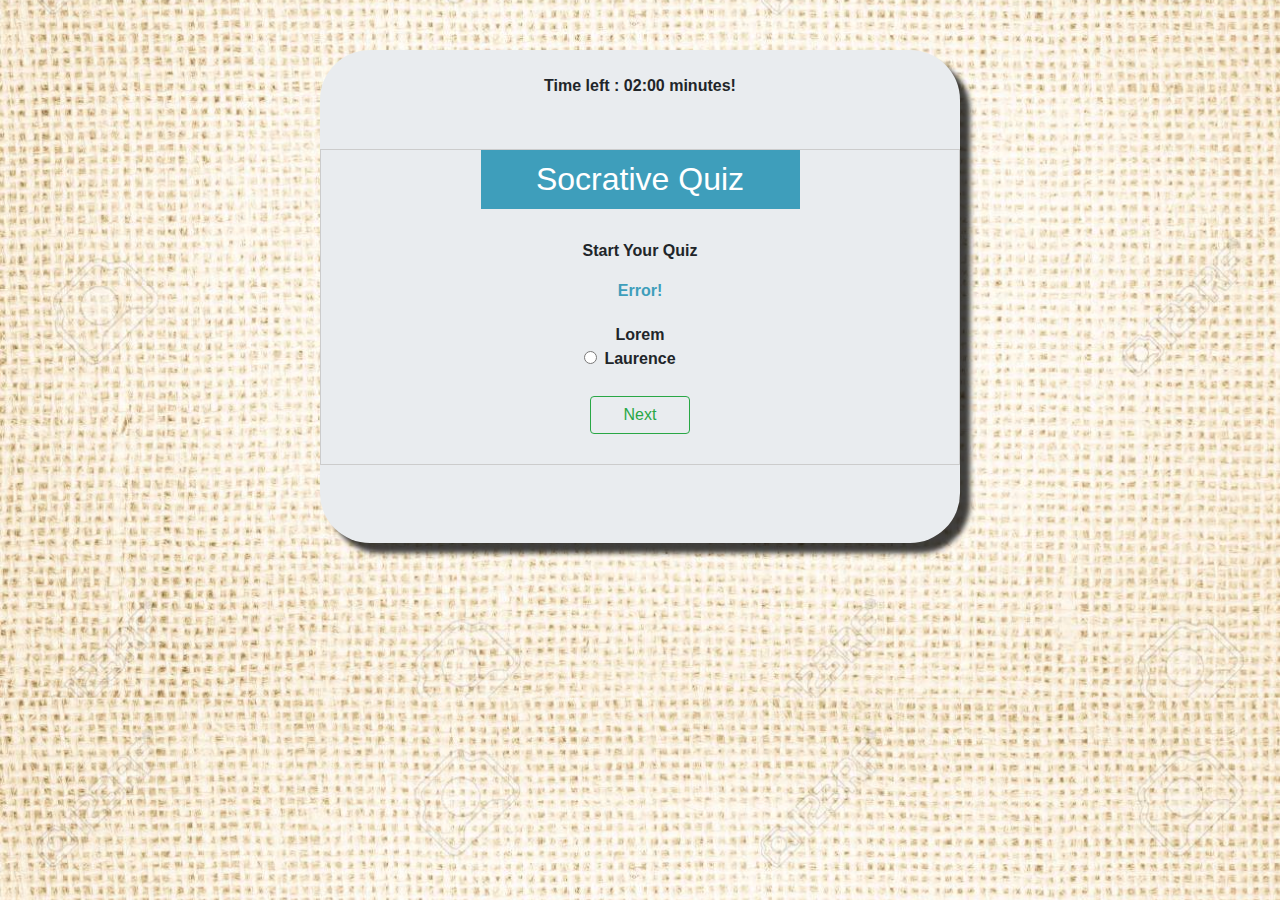
==== index.html @ 5e5bf82f "Completed basic version of Ajax Quiz" ====
<!doctype html>
<html lang="en">

<head>
    <meta charset="uft-8">
    <meta name="viewport" content="width=device-width,initial-scale=1.0">
    <title>Srikar Quiz Application</title>
    <link rel="stylesheet" href="style.css">
    <link rel="stylesheet" href="https://maxcdn.bootstrapcdn.com/bootstrap/4.5.2/css/bootstrap.min.css">
  <script src="https://ajax.googleapis.com/ajax/libs/jquery/3.5.1/jquery.min.js"></script>
  <script src="https://cdnjs.cloudflare.com/ajax/libs/popper.js/1.16.0/umd/popper.min.js"></script>
  <script src="https://maxcdn.bootstrapcdn.com/bootstrap/4.5.2/js/bootstrap.min.js"></script>
    <style>
    .divider {
        display: flex;
        }
        .text-info{
            color: yellow;
        }
        .gradient {
        text-align: center;
        align-items: stretch;
        margin: 1em 0;
        height: 2em;
        line-height: 2em;
        color: white;
        background: #6ff542
        }
        body{
          background-image: url("img/background.jpg");
          background-repeat: repeat;
          background-position: center; /* Center the image */
          background-size: cover; /* Resize the background image to cover the entire container */
          padding-top: 50px;
        }
        
       .jumbotron{
          background-image: url("https://cdn.pixabay.com/photo/2017/02/15/11/05/texture-2068283_1280.jpg");
          background-repeat: no-repeat, repeat;
          background-position: center; /* Center the image */
          background-size: cover; /* Resize the background image to cover the entire container */
          padding-top: 50px;
          font-weight: bold;
          width: 50%;
          margin-top: 0px;
          margin-bottom: 0px;
          padding: 00px;
          border-radius: 50px;
          box-shadow: 10px 10px 5px 0px rgba(0,0,0,0.75);
    </style>
</head>

<body>
<center>

<div class="jumbotron">
<br>
<div class="timer">Time left : <span id="time">02:00</span> minutes!</div>
    <div id="container">
        

        <header>
            <h2>Socrative Quiz</h2>
        </header>


        <div id="content">

            <p>Start Your Quiz</p>

            <div id="alert">Error!</div>

            <div id="quiz">
                <form id="myForm" action="" method="post">
                    <div id="form-question">
                        Lorem 
                    </div>
                    <div id="form-answers">
                        <input type="radio" class="form-check-input" name="answer1" id="Name" value="Laurence"> Laurence
                    </div>
                </form>
            </div>

            <div id="nextButton" type="button" class="btn btn-outline-success">Next</div>

        </div>

        <footer></footer>

    </div>

     <script src="https://ajax.googleapis.com/ajax/libs/jquery/3.3.1/jquery.min.js"></script> 
    <script src="quiz.js"></script>
<br><br>
</div>
</center>
</body>

</html>
---- style.css ----
body {
    font-size: 18px;
}

p {
    margin: 0;
}
h1{
    background-color: #3e9ebb;
    text-align: center;
}

header {
    background: #3e9ebb;
    color: white;
    text-align: center;
    width:50%;
    margin: 0;
}

header h2 {
    margin: 0px;
    padding: 10px;
}

#container {
    max-width: 800px;
    margin: 30px auto;
    margin-top: 8%;
    border: 1px solid #ccc;
    /* background: #fff; */
}

#content {
    padding: 30px;
}

#alert {
    margin-bottom: 20px;
    color: #3e9ebb;
}

.btn {
    margin: 25px auto 0 auto;
    background: #3e9ebb;
    color: white;
    text-align: center;
    padding: 10px;
    font-size: 20px;
    font-weight: bold;
    width: 100px;
    border: 1px solid #ccc;
}

.form-radio {
    margin: 5px 20px;
}



.score {
    font-weight: bold;
    font-size: 26px;
}
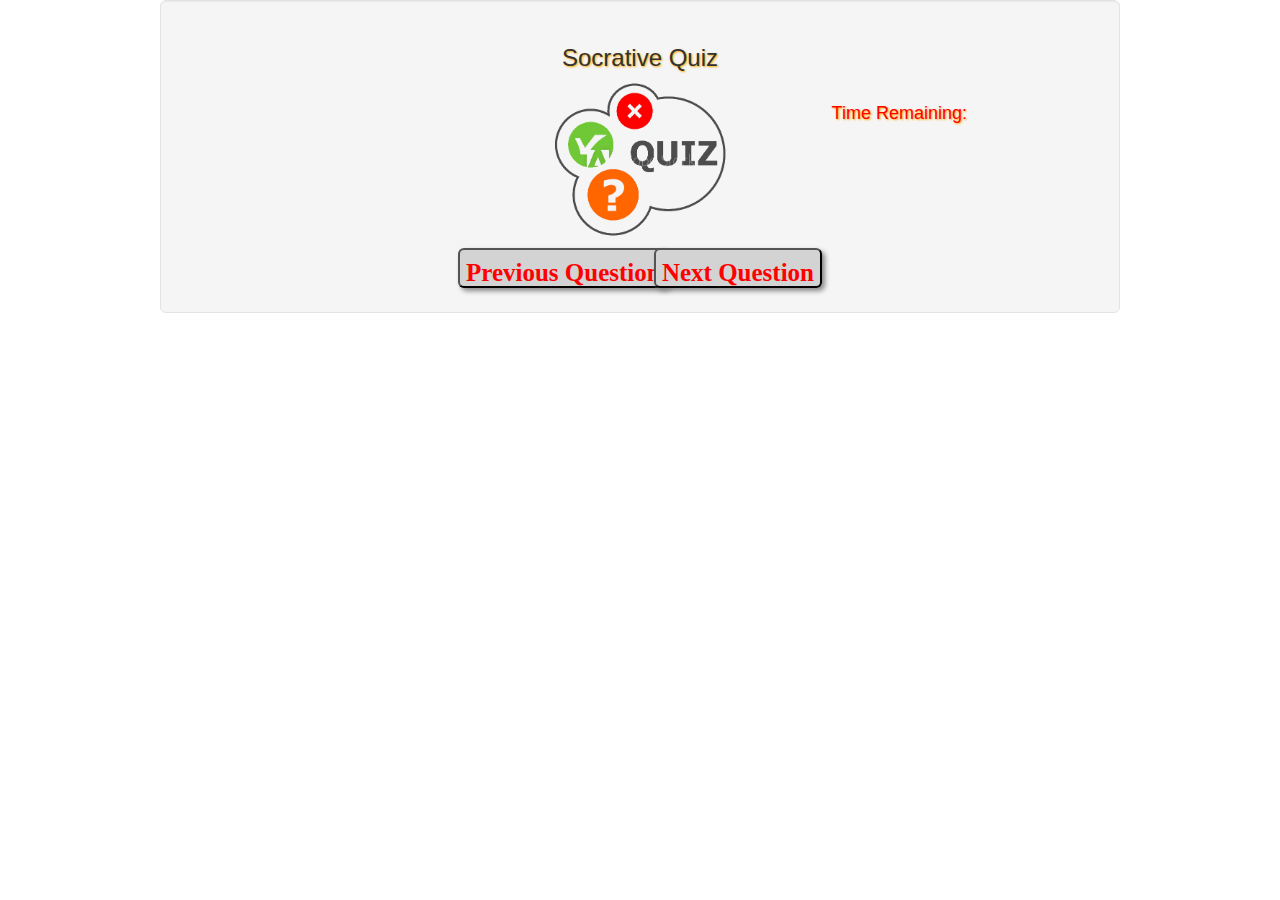
==== commit 54bf9304: "added timer out and questions review" ====
--- a/index.html
+++ b/index.html
@@ -1,99 +1,28 @@
-<!doctype html>
-<html lang="en">
-
+<html>
 <head>
-    <meta charset="uft-8">
-    <meta name="viewport" content="width=device-width,initial-scale=1.0">
-    <title>Srikar Quiz Application</title>
-    <link rel="stylesheet" href="style.css">
-    <link rel="stylesheet" href="https://maxcdn.bootstrapcdn.com/bootstrap/4.5.2/css/bootstrap.min.css">
-  <script src="https://ajax.googleapis.com/ajax/libs/jquery/3.5.1/jquery.min.js"></script>
-  <script src="https://cdnjs.cloudflare.com/ajax/libs/popper.js/1.16.0/umd/popper.min.js"></script>
-  <script src="https://maxcdn.bootstrapcdn.com/bootstrap/4.5.2/js/bootstrap.min.js"></script>
-    <style>
-    .divider {
-        display: flex;
-        }
-        .text-info{
-            color: yellow;
-        }
-        .gradient {
-        text-align: center;
-        align-items: stretch;
-        margin: 1em 0;
-        height: 2em;
-        line-height: 2em;
-        color: white;
-        background: #6ff542
-        }
-        body{
-          background-image: url("img/background.jpg");
-          background-repeat: repeat;
-          background-position: center; /* Center the image */
-          background-size: cover; /* Resize the background image to cover the entire container */
-          padding-top: 50px;
-        }
-        
-       .jumbotron{
-          background-image: url("https://cdn.pixabay.com/photo/2017/02/15/11/05/texture-2068283_1280.jpg");
-          background-repeat: no-repeat, repeat;
-          background-position: center; /* Center the image */
-          background-size: cover; /* Resize the background image to cover the entire container */
-          padding-top: 50px;
-          font-weight: bold;
-          width: 50%;
-          margin-top: 0px;
-          margin-bottom: 0px;
-          padding: 00px;
-          border-radius: 50px;
-          box-shadow: 10px 10px 5px 0px rgba(0,0,0,0.75);
-    </style>
-</head>
-
+<link rel="stylesheet" type="text/css" href="style.css">
+<meta charset="utf-8">
+<meta name="viewport" content="width=device-width, initial-scale=1">
+<link rel="stylesheet" href="https://maxcdn.bootstrapcdn.com/bootstrap/3.3.7/css/bootstrap.min.css">
+<script src="https://ajax.googleapis.com/ajax/libs/jquery/3.3.1/jquery.min.js"></script>
+<script src="https://maxcdn.bootstrapcdn.com/bootstrap/3.3.7/js/bootstrap.min.js"></script>
+<title>JS Quiz</title>
 <body>
-<center>
-
-<div class="jumbotron">
-<br>
-<div class="timer">Time left : <span id="time">02:00</span> minutes!</div>
-    <div id="container">
-        
-
-        <header>
-            <h2>Socrative Quiz</h2>
-        </header>
-
-
-        <div id="content">
-
-            <p>Start Your Quiz</p>
-
-            <div id="alert">Error!</div>
-
-            <div id="quiz">
-                <form id="myForm" action="" method="post">
-                    <div id="form-question">
-                        Lorem 
-                    </div>
-                    <div id="form-answers">
-                        <input type="radio" class="form-check-input" name="answer1" id="Name" value="Laurence"> Laurence
-                    </div>
-                </form>
-            </div>
-
-            <div id="nextButton" type="button" class="btn btn-outline-success">Next</div>
-
-        </div>
-
-        <footer></footer>
-
+    <div class="quizContainer container-fluid well well-lg">
+        <div id="quiz1" class="text-center">
+			<h3>Socrative Quiz</h3>
+			<center><img class="img-responsive" height="180" width="180" src="quizlogo.png"></center> 
+			<h4 style="color:#FF0000;position:absolute;left:70%;top:30%;" align="center" ><span id="iTimeShow">Time Remaining: </span><br/><span id='timer' style="font-size:25px;"></span></h4>
+			<!-- <h2>Ajax and Javascript Quiz</h2> -->
+		</div>
+		
+        <div class="question"></div>
+        <ul class="choiceList"></ul>
+        <div class="quizMessage"></div>
+        <div class="result"></div>
+		<button class="preButton">Previous Question</button>
+        <button class="nextButton">Next Question</button>
     </div>
-
-     <script src="https://ajax.googleapis.com/ajax/libs/jquery/3.3.1/jquery.min.js"></script> 
-    <script src="quiz.js"></script>
-<br><br>
-</div>
-</center>
+    <script src="script.js"></script>
 </body>
-
-</html>+  </html>--- a/style.css
+++ b/style.css
@@ -1,66 +1,122 @@
-body {
-    font-size: 18px;
+h1 {
+    font-family:'Gabriola', serif;
+    text-align: center;
+}
+ul {
+    list-style: none;
+}
+li {
+    font-family:'Cambria', serif;
+    font-size: 1.5em;
+}
+input[type=radio] {
+    border: 0px;
+    width: 20px;
+    height: 2em;
+}
+p {
+    font-family:'Gabriola', serif;
+}
+/* Quiz Classes */
+ .quizContainer {
+    background-color: white;
+    border-radius: 6px;
+    width: 75%;
+    margin: auto;
+    padding-top: 5px;
+    /*-moz-box-shadow: 10px 10px 5px #888;
+    -webkit-box-shadow: 10px 10px 5px #888;
+    box-shadow: 10px 10px 5px #888;*/
+    position: relative;
+}
+.quizcontainer #quiz1
+{
+text-shadow:1px 1px 2px orange;
+font-family:"Georgia", Arial, sans-serif;
+}
+.nextButton {
+    box-shadow: 3px 3px 5px #888;
+    border-radius: 6px;
+   /* width: 150px;*/
+    height: 40px;
+    text-align: center;
+    background-color: lightgrey;
+    /*clear: both;*/
+    color: red;
+    font-family:'Gabriola', serif;
+    position: relative;
+    margin: auto;
+	font-size:25px;
+	font-weight:bold;
+    padding-top: 5px;
+	float:right;
+	right:30%;
 }
 
-p {
-    margin: 0;
+.preButton {
+    box-shadow: 3px 3px 5px #888;
+    border-radius: 6px;
+    /*width: 150px;*/
+    height: 40px;
+    text-align: center;
+    background-color: lightgrey;
+    /*clear: both;*/
+    color: red;
+    font-family:'Gabriola', serif;
+    position: relative;
+    margin: auto;
+	font-size:25px;
+	font-weight:bold;
+    padding-top: 5px;
+	float:left;
+	left:30%;
 }
-h1{
-    background-color: #3e9ebb;
+
+.question {
+    font-family:'Century', serif;
+    font-size: 1.5em;
+	font-weight:bold;
+    width: 100%;
+    height: auto;
+    margin: auto;
+    border-radius: 6px;
+    background-color: #f3dc45;
     text-align: center;
 }
-
-header {
-    background: #3e9ebb;
-    color: white;
+.quizMessage {
+    background-color: peachpuff;
+    border-radius: 6px;
+    width: 20%;
+    margin: auto;
     text-align: center;
-    width:50%;
-    margin: 0;
+    padding: 5px;
+	font-size:20px;
+	font-weight:bold;
+    font-family:'Gabriola', serif;
+    color: red;
+	position:absolute;
+	top:80%;
+	left:40%;
 }
-
-header h2 {
-    margin: 0px;
-    padding: 10px;
+.choiceList {
+    font-family: 'Arial', serif;
+    color: #ed12cd;
+	font-size:15px;
+	font-weight:bold;
 }
-
-#container {
-    max-width: 800px;
-    margin: 30px auto;
-    margin-top: 8%;
-    border: 1px solid #ccc;
-    /* background: #fff; */
+.result {
+    width: 40%;
+    height: auto;
+    border-radius: 6px;
+    background-color: linen;
+    margin: auto;
+	color:green;
+    text-align: center;
+	font-size:25px;
+    font-family:'Verdana', serif;
+	font-weight:bold;
+	position:absolute;
+	top:80%;
+	left:30%;
 }
-
-#content {
-    padding: 30px;
-}
-
-#alert {
-    margin-bottom: 20px;
-    color: #3e9ebb;
-}
-
-.btn {
-    margin: 25px auto 0 auto;
-    background: #3e9ebb;
-    color: white;
-    text-align: center;
-    padding: 10px;
-    font-size: 20px;
-    font-weight: bold;
-    width: 100px;
-    border: 1px solid #ccc;
-}
-
-.form-radio {
-    margin: 5px 20px;
-}
-
-
-
-.score {
-    font-weight: bold;
-    font-size: 26px;
-}
-
-
+/* End of Quiz Classes */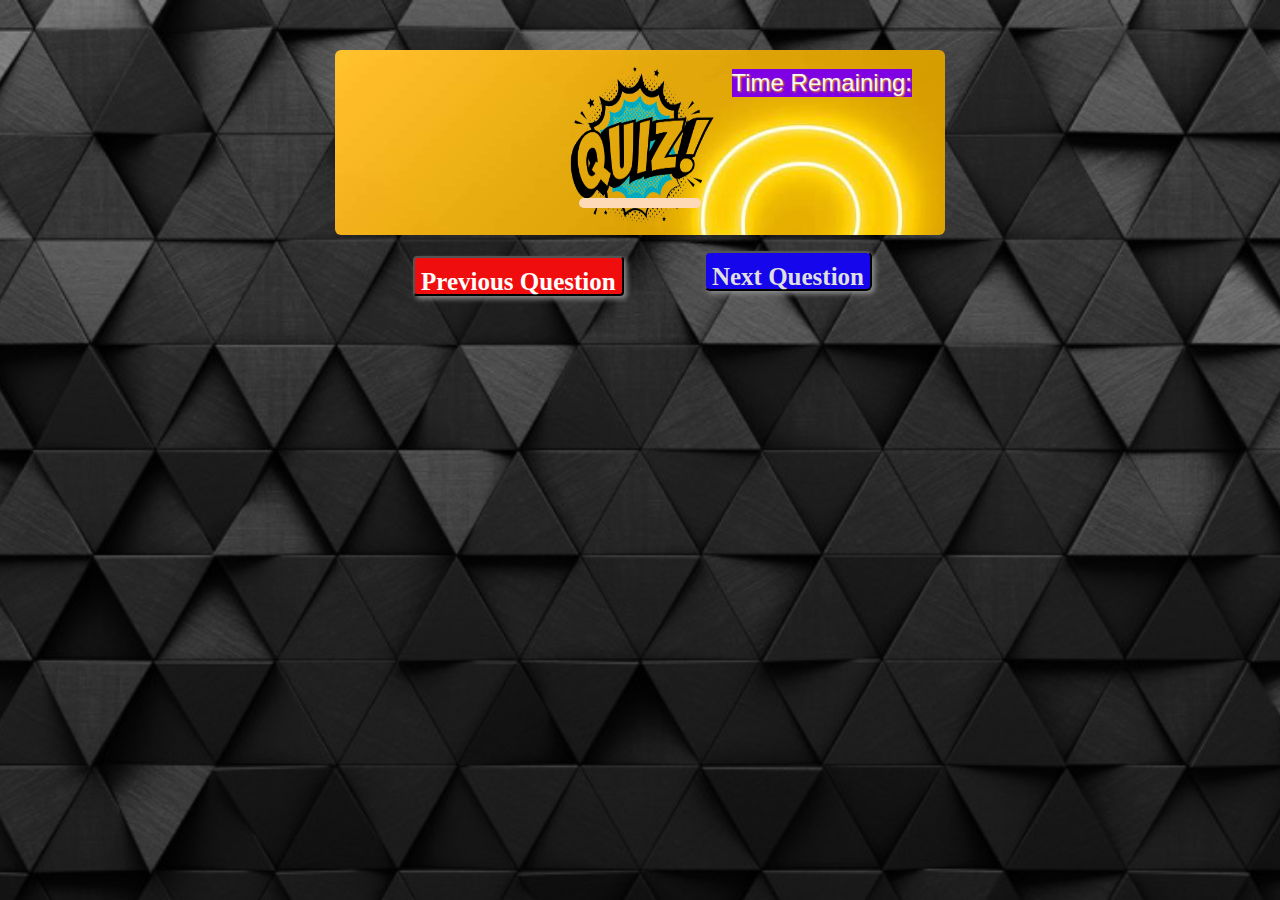
==== commit 0c9e879f: "Added background and fixed timer issue Completed assignment" ====
--- a/index.html
+++ b/index.html
@@ -3,26 +3,48 @@
 <link rel="stylesheet" type="text/css" href="style.css">
 <meta charset="utf-8">
 <meta name="viewport" content="width=device-width, initial-scale=1">
-<link rel="stylesheet" href="https://maxcdn.bootstrapcdn.com/bootstrap/3.3.7/css/bootstrap.min.css">
-<script src="https://ajax.googleapis.com/ajax/libs/jquery/3.3.1/jquery.min.js"></script>
-<script src="https://maxcdn.bootstrapcdn.com/bootstrap/3.3.7/js/bootstrap.min.js"></script>
+<link rel="stylesheet" href="https://maxcdn.bootstrapcdn.com/bootstrap/4.5.2/css/bootstrap.min.css">
+<script src="https://ajax.googleapis.com/ajax/libs/jquery/3.5.1/jquery.min.js"></script>
+<script src="https://cdnjs.cloudflare.com/ajax/libs/popper.js/1.16.0/umd/popper.min.js"></script>
+<script src="https://maxcdn.bootstrapcdn.com/bootstrap/4.5.2/js/bootstrap.min.js"></script>
+<style>
+.jumbotron{
+          
+          background-repeat: no-repeat, repeat;
+          background-position: center; /* Center the image */
+          background-size: cover; /* Resize the background image to cover the entire container */
+          padding-top: 50px;
+          font-weight: bold;
+          margin-top: 0px;
+          height:70%;
+          margin-bottom: 0px;
+          padding: 00px;
+          border-radius: 150px;
+          box-shadow: 10px 10px 5px 0px rgba(0,0,0,0.75);
+  
+</style>
+    
 <title>JS Quiz</title>
 <body>
-    <div class="quizContainer container-fluid well well-lg">
-        <div id="quiz1" class="text-center">
-			<h3>Socrative Quiz</h3>
-			<center><img class="img-responsive" height="180" width="180" src="quizlogo.png"></center> 
-			<h4 style="color:#FF0000;position:absolute;left:70%;top:30%;" align="center" ><span id="iTimeShow">Time Remaining: </span><br/><span id='timer' style="font-size:25px;"></span></h4>
-			<!-- <h2>Ajax and Javascript Quiz</h2> -->
-		</div>
-		
-        <div class="question"></div>
-        <ul class="choiceList"></ul>
-        <div class="quizMessage"></div>
-        <div class="result"></div>
-		<button class="preButton">Previous Question</button>
-        <button class="nextButton">Next Question</button>
+<div class="col-lg-6 col-md-6 col-sm-6 col-xs-6 offset-3 float-md-center">
+   
+        <div class="quizContainer container-fluid well well-lg">
+            <div id="quiz1" class="text-center">
+               <!-- <h3>Socrative Quiz</h3> --> 
+                <center><img class="img-responsive" height="180" width="180" src="quizlogo.png"></center> 
+                <h4 style="background-color: #7F00E2;color:#F7F7F7;position:absolute;left:65%;top:10%;" align="center" ><span id="iTimeShow">Time Remaining: </span><br/><span id='timer' style="font-size:25px;"></span></h4>
+                <!-- <h2>Ajax and Javascript Quiz</h2> -->
+            </div>
+            
+            <div class="question"></div>
+            <ul class="choiceList"></ul>
+            <div class="quizMessage"></div>
+            <div class="result"></div>
+            <button class="preButton"><span>Previous Question</span></button>
+            <button class="nextButton"><span>Next Question</span></button>
+        </div>
     </div>
+
     <script src="script.js"></script>
 </body>
   </html>--- a/style.css
+++ b/style.css
@@ -17,9 +17,16 @@
 p {
     font-family:'Gabriola', serif;
 }
+body{
+    background-image: url("img/background.jpg");
+    background-repeat: repeat;
+    background-position: center; /* Center the image */
+    background-size: cover; /* Resize the background image to cover the entire container */
+    padding-top: 50px;
+  }
 /* Quiz Classes */
  .quizContainer {
-    background-color: white;
+    background-image: url("img/questionbackground.jpg");
     border-radius: 6px;
     width: 75%;
     margin: auto;
@@ -40,9 +47,9 @@
    /* width: 150px;*/
     height: 40px;
     text-align: center;
-    background-color: lightgrey;
+    background-color: rgb(22, 6, 235);
     /*clear: both;*/
-    color: red;
+    color: rgb(223, 223, 223);
     font-family:'Gabriola', serif;
     position: relative;
     margin: auto;
@@ -50,27 +57,54 @@
 	font-weight:bold;
     padding-top: 5px;
 	float:right;
-	right:30%;
+	right:10%;
+    animation: glow 1s ease-in-out infinite alternate;
 }
+.nextButton:hover span {
+    padding-right: 25px;
+  }
+.nextButton:hover span:after {
+    opacity: 1;
+    right: 0;
+  }
 
 .preButton {
     box-shadow: 3px 3px 5px #888;
-    border-radius: 6px;
+    border-radius: 4px;
     /*width: 150px;*/
     height: 40px;
     text-align: center;
-    background-color: lightgrey;
+    background-color: rgb(240, 13, 13);
     /*clear: both;*/
-    color: red;
+    color: rgb(255, 255, 255);
     font-family:'Gabriola', serif;
     position: relative;
-    margin: auto;
+    cursor: pointer;
+    margin: 5px;
 	font-size:25px;
 	font-weight:bold;
     padding-top: 5px;
+    transition: all 0.5s;
 	float:left;
-	left:30%;
+	left:10%;
+    animation: glow 1s ease-in-out infinite alternate;
 }
+.preButton:hover span {
+    padding-left: 25px;
+  }
+.preButton:hover span:after {
+    opacity: 1;
+    right: 0;
+  }
+@-webkit-keyframes glow {
+    from {
+      text-shadow: 0 0 10px #fff, 0 0 20px #fff, 0 0 30px #f1ee0d, 0 0 40px #f1ee0d, 0 0 50px #f1ee0d, 0 0 60px #f1ee0d, 0 0 70px #f1ee0d;
+    }
+    
+    to {
+      text-shadow: 0 0 10px #fff, 0 0 30px #13495f, 0 0 40px #13495f, 0 0 50px #13495f, 0 0 60px #13495f, 0 0 70px #13495f, 0 0 80px #13495f;
+    }
+  }
 
 .question {
     font-family:'Century', serif;
@@ -80,7 +114,7 @@
     height: auto;
     margin: auto;
     border-radius: 6px;
-    background-color: #f3dc45;
+    background-color: #3E9EBB;
     text-align: center;
 }
 .quizMessage {
@@ -100,8 +134,8 @@
 }
 .choiceList {
     font-family: 'Arial', serif;
-    color: #ed12cd;
-	font-size:15px;
+    color: #0c010a;
+	font-size:13px;
 	font-weight:bold;
 }
 .result {
@@ -116,7 +150,7 @@
     font-family:'Verdana', serif;
 	font-weight:bold;
 	position:absolute;
-	top:80%;
+	top:100%;
 	left:30%;
 }
 /* End of Quiz Classes */